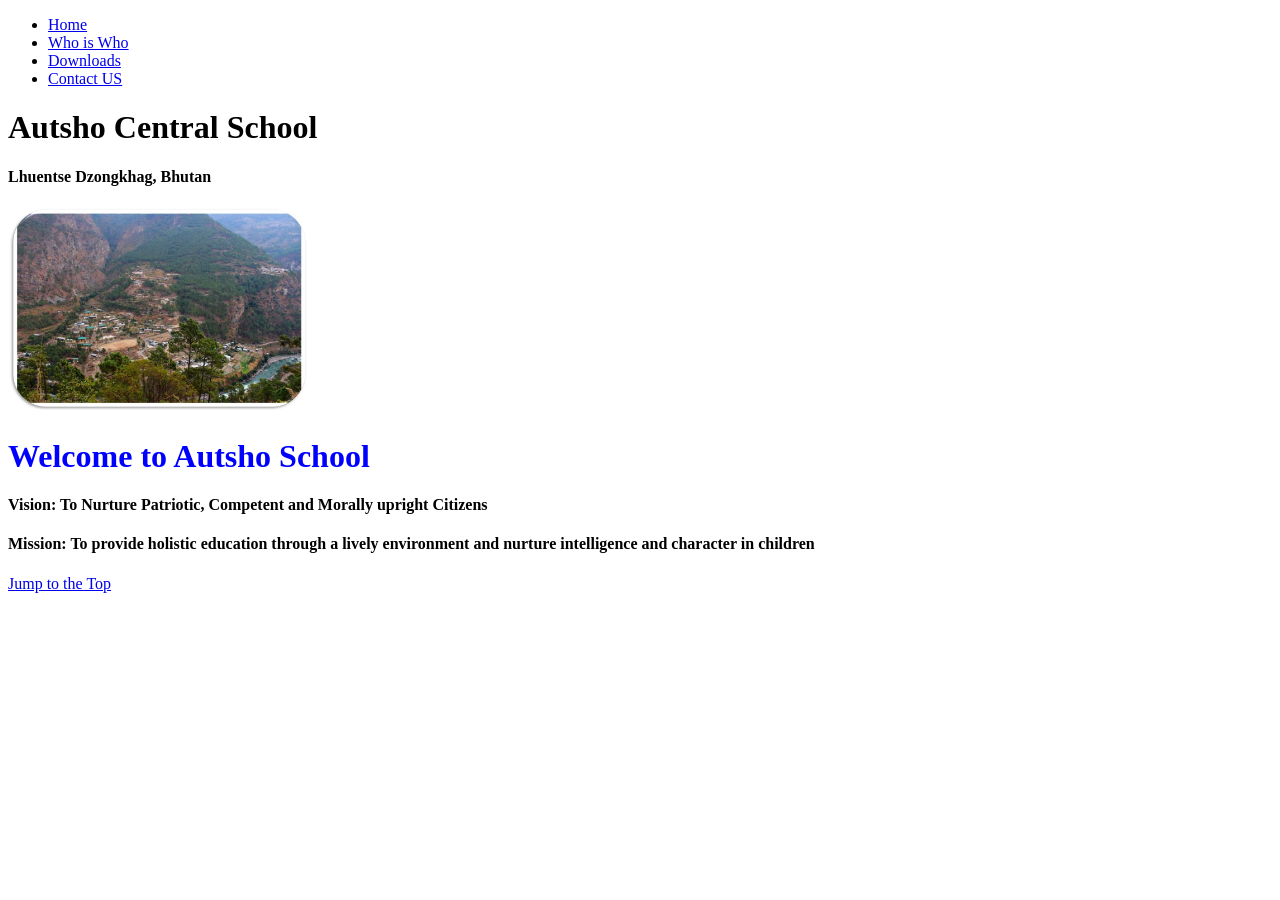
==== index.html @ cc0fc7e1 "Update index.html" ====
<!DOCTYPE html>
<html lang="en">
<head>
    <meta charset ="UTF-8">
    <title> School Page draft</title>
    <link rel="stylesheet" href="css/style.css">
</head>
<body>
    <header>
        <nav>
            <ul>
                <li> <a href="index.html">Home</a></li>
                <li><a href="Who-is-Who.html">Who is Who</a></li>
                <li><a href="Downloads">Downloads</a></li>
                <li><a href="Contact-US.html">Contact US</a></li>
            </ul>
        </nav>
        <h1 id = "top"> Autsho Central School</h1>
        <h4 id = "top">Lhuentse Dzongkhag, Bhutan</h4>
    </header>
    <main>         
        <div>
            <img src="image/autsho.jpg" alt="School Picture" width = "300">
            <h1 style="color:blue">Welcome to Autsho School</h1>
            <h4> <b>Vision:</b> To Nurture Patriotic, Competent and Morally upright Citizens</h4>
            <h4> <b> Mission:</b> To provide holistic education through a lively environment and nurture intelligence and character in children</h4>
        </div>
    </main>
<footer>
    <a href="stop"> Jump to the Top</a>
</footer>
</body>
</html>
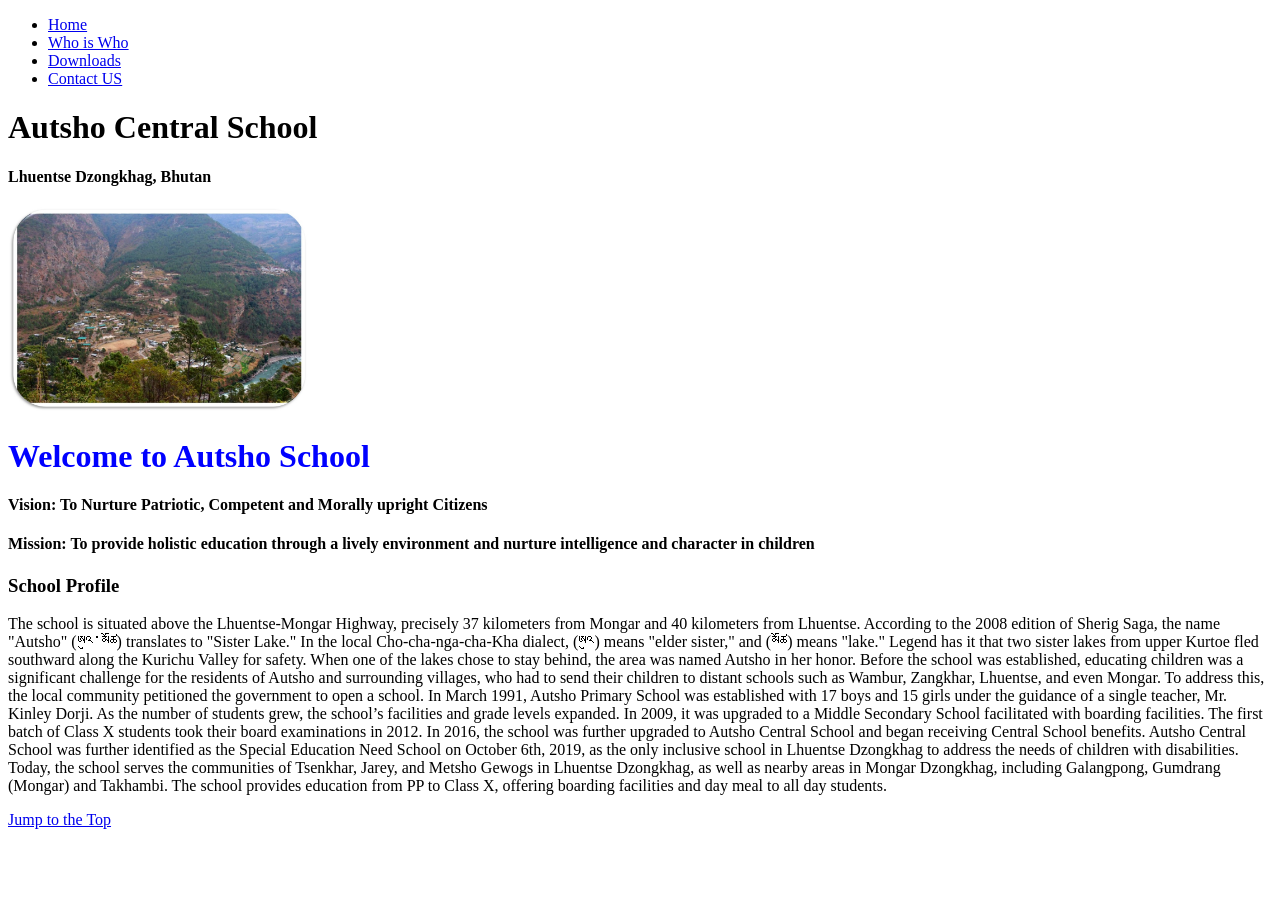
==== commit 07e1802a: "Enhance index.html with school profile and history Added a detailed school profile and history to th" ====
--- a/index.html
+++ b/index.html
@@ -11,7 +11,7 @@
             <ul>
                 <li> <a href="index.html">Home</a></li>
                 <li><a href="Who-is-Who.html">Who is Who</a></li>
-                <li><a href="Downloads">Downloads</a></li>
+                <li><a href="Downloads.html">Downloads</a></li>
                 <li><a href="Contact-US.html">Contact US</a></li>
             </ul>
         </nav>
@@ -25,6 +25,12 @@
             <h4> <b>Vision:</b> To Nurture Patriotic, Competent and Morally upright Citizens</h4>
             <h4> <b> Mission:</b> To provide holistic education through a lively environment and nurture intelligence and character in children</h4>
         </div>
+        <h3> School Profile</h3>
+        <p>The school is situated above the Lhuentse-Mongar Highway, precisely 37 kilometers from Mongar and 40 kilometers from Lhuentse. According to the 2008 edition of Sherig Saga, the name "Autsho" (ཨའུ་མཚོ) translates to "Sister Lake." In the local Cho-cha-nga-cha-Kha dialect, (ཨའུ) means "elder sister," and (མཚོ) means "lake." Legend has it that two sister lakes from upper Kurtoe fled southward along the Kurichu Valley for safety. When one of the lakes chose to stay behind, the area was named Autsho in her honor. 
+Before the school was established, educating children was a significant challenge for the residents of Autsho and surrounding villages, who had to send their children to distant schools such as Wambur, Zangkhar, Lhuentse, and even Mongar. To address this, the local community petitioned the government to open a school.
+In March 1991, Autsho Primary School was established with 17 boys and 15 girls under the guidance of a single teacher, Mr. Kinley Dorji. As the number of students grew, the school’s facilities and grade levels expanded. In 2009, it was upgraded to a Middle Secondary School facilitated with boarding facilities. The first batch of Class X students took their board examinations in 2012.  
+In 2016, the school was further upgraded to Autsho Central School and began receiving Central School benefits. Autsho Central School was further identified as the Special Education Need School on October 6th, 2019, as the only inclusive school in Lhuentse Dzongkhag to address the needs of children with disabilities. 
+Today, the school serves the communities of Tsenkhar, Jarey, and Metsho Gewogs in Lhuentse Dzongkhag, as well as nearby areas in Mongar Dzongkhag, including Galangpong, Gumdrang (Mongar) and Takhambi. The school provides education from PP to Class X, offering boarding facilities and day meal to all day students.</p>
     </main>
 <footer>
     <a href="stop"> Jump to the Top</a>
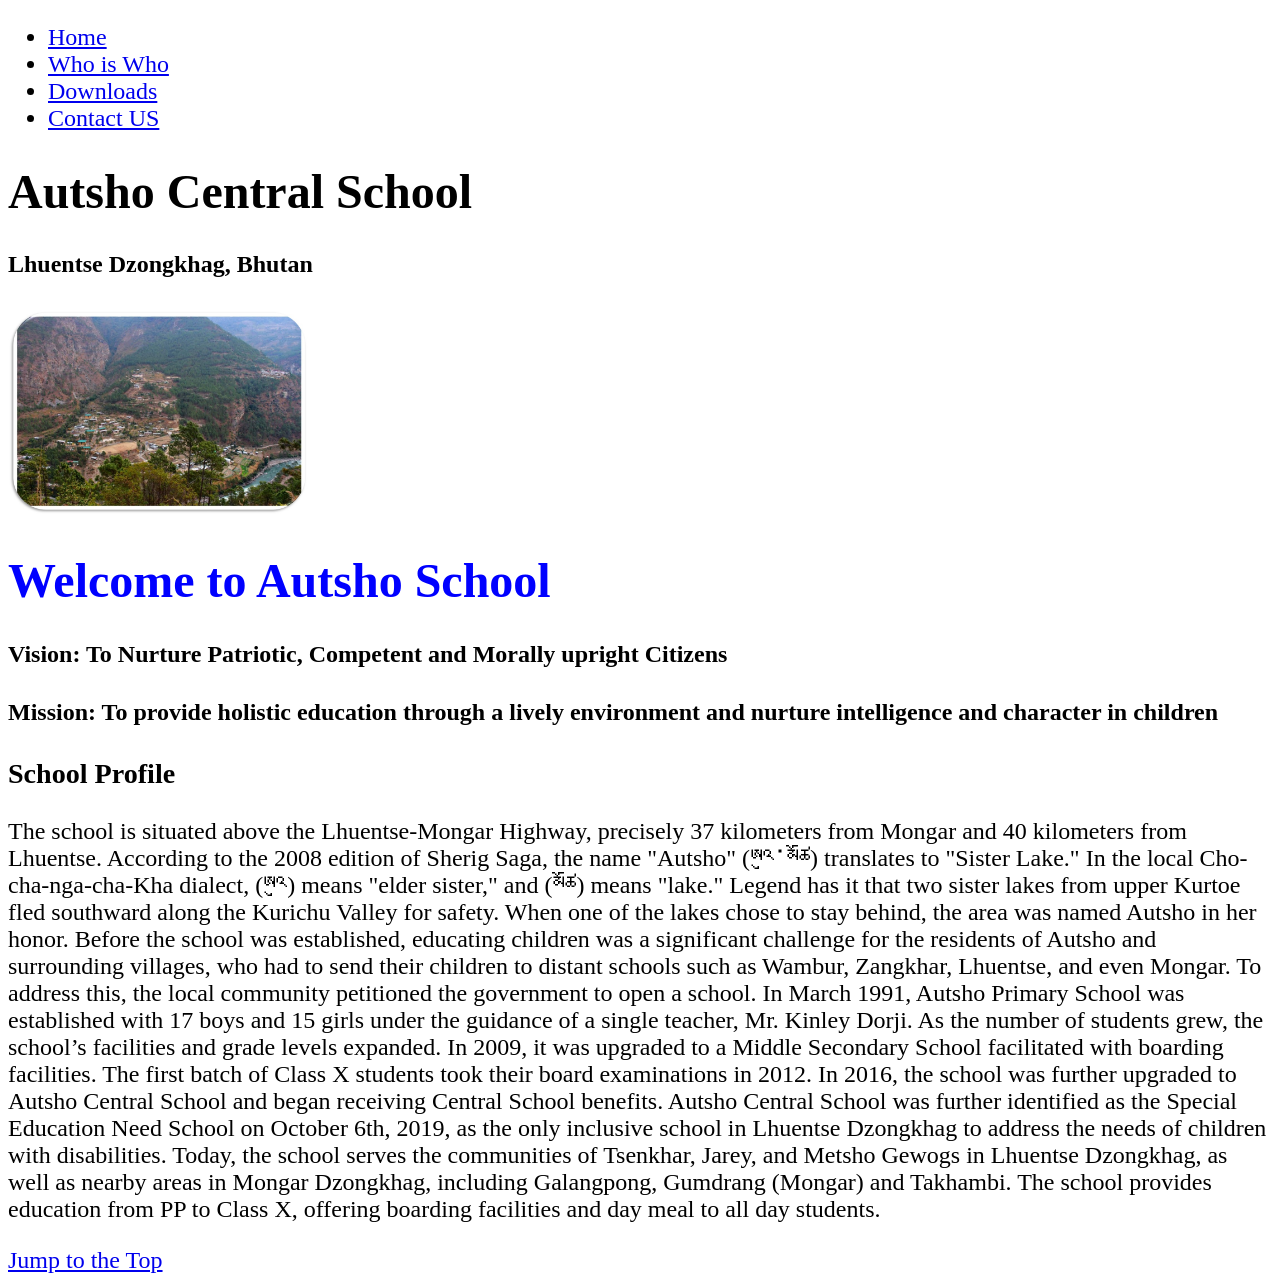
==== commit 8665a131: "Enhance school profile with historical details Added historical context and details about Autsho Pri" ====
--- a/index.html
+++ b/index.html
@@ -26,14 +26,29 @@
             <h4> <b> Mission:</b> To provide holistic education through a lively environment and nurture intelligence and character in children</h4>
         </div>
         <h3> School Profile</h3>
-        <p>The school is situated above the Lhuentse-Mongar Highway, precisely 37 kilometers from Mongar and 40 kilometers from Lhuentse. According to the 2008 edition of Sherig Saga, the name "Autsho" (ཨའུ་མཚོ) translates to "Sister Lake." In the local Cho-cha-nga-cha-Kha dialect, (ཨའུ) means "elder sister," and (མཚོ) means "lake." Legend has it that two sister lakes from upper Kurtoe fled southward along the Kurichu Valley for safety. When one of the lakes chose to stay behind, the area was named Autsho in her honor. 
-Before the school was established, educating children was a significant challenge for the residents of Autsho and surrounding villages, who had to send their children to distant schools such as Wambur, Zangkhar, Lhuentse, and even Mongar. To address this, the local community petitioned the government to open a school.
-In March 1991, Autsho Primary School was established with 17 boys and 15 girls under the guidance of a single teacher, Mr. Kinley Dorji. As the number of students grew, the school’s facilities and grade levels expanded. In 2009, it was upgraded to a Middle Secondary School facilitated with boarding facilities. The first batch of Class X students took their board examinations in 2012.  
-In 2016, the school was further upgraded to Autsho Central School and began receiving Central School benefits. Autsho Central School was further identified as the Special Education Need School on October 6th, 2019, as the only inclusive school in Lhuentse Dzongkhag to address the needs of children with disabilities. 
-Today, the school serves the communities of Tsenkhar, Jarey, and Metsho Gewogs in Lhuentse Dzongkhag, as well as nearby areas in Mongar Dzongkhag, including Galangpong, Gumdrang (Mongar) and Takhambi. The school provides education from PP to Class X, offering boarding facilities and day meal to all day students.</p>
+        <p>The school is situated above the Lhuentse-Mongar Highway, precisely 37 kilometers from Mongar and 40 kilometers from Lhuentse. 
+            According to the 2008 edition of Sherig Saga, the name "Autsho" (ཨའུ་མཚོ) translates to "Sister Lake." 
+            
+            In the local Cho-cha-nga-cha-Kha dialect, (ཨའུ) means "elder sister," and (མཚོ) means "lake." 
+            Legend has it that two sister lakes from upper Kurtoe fled southward along the Kurichu Valley for safety. When one of the lakes chose to stay behind, 
+            the area was named Autsho in her honor. 
+            
+            Before the school was established, educating children was a significant challenge for the residents of Autsho and surrounding villages, 
+            who had to send their children to distant schools such as Wambur, Zangkhar, Lhuentse, and even Mongar. To address this, the local community petitioned 
+            the government to open a school. 
+            
+            In March 1991, Autsho Primary School was established with 17 boys and 15 girls under the guidance of a single teacher, Mr. Kinley Dorji. 
+            As the number of students grew, the school’s facilities and grade levels expanded. In 2009, it was upgraded to a Middle Secondary School facilitated with 
+            boarding facilities. The first batch of Class X students took their board examinations in 2012.  
+            
+            In 2016, the school was further upgraded to Autsho Central School and began receiving Central School benefits. Autsho Central School was further identified as the 
+            Special Education Need School on October 6th, 2019, as the only inclusive school in Lhuentse Dzongkhag to address the needs of children with disabilities. 
+            
+            Today, the school serves the communities of Tsenkhar, Jarey, and Metsho Gewogs in Lhuentse Dzongkhag, as well as nearby areas in Mongar Dzongkhag, 
+            including Galangpong, Gumdrang (Mongar) and Takhambi. The school provides education from PP to Class X, offering boarding facilities and day meal to all day students.</p>
     </main>
 <footer>
-    <a href="stop"> Jump to the Top</a>
+    <a href="index.html"> Jump to the Top</a>
 </footer>
 </body>
 </html>
--- a/css/style.css
+++ b/css/style.css
@@ -0,0 +1,4 @@
+body{
+  font-family: "sans-serif", "Times New Roman", "Tahoma","Verdana", ;
+  font-size: 150%;
+}
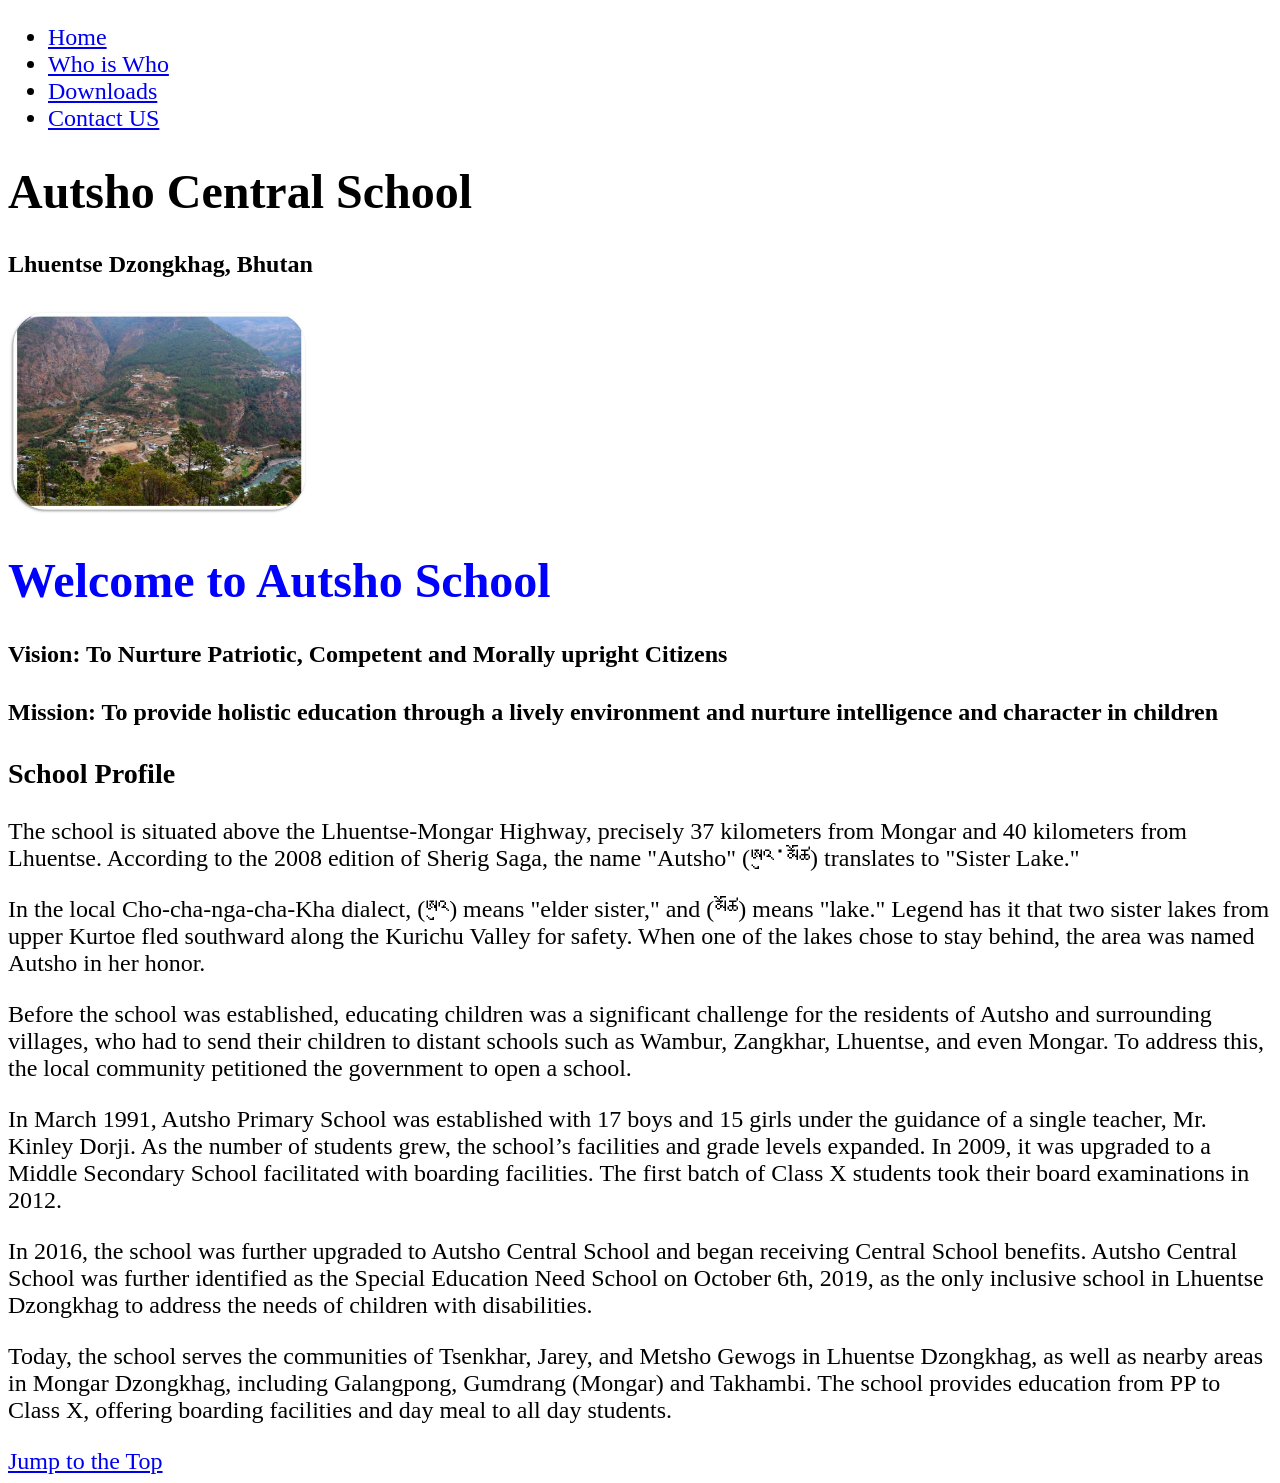
==== commit 8168e8a1: "Fix HTML structure and add missing paragraph tags" ====
--- a/index.html
+++ b/index.html
@@ -26,25 +26,26 @@
             <h4> <b> Mission:</b> To provide holistic education through a lively environment and nurture intelligence and character in children</h4>
         </div>
         <h3> School Profile</h3>
-        <p>The school is situated above the Lhuentse-Mongar Highway, precisely 37 kilometers from Mongar and 40 kilometers from Lhuentse. 
-            According to the 2008 edition of Sherig Saga, the name "Autsho" (ཨའུ་མཚོ) translates to "Sister Lake." 
+        <div>
+            <p>The school is situated above the Lhuentse-Mongar Highway, precisely 37 kilometers from Mongar and 40 kilometers from Lhuentse. 
+            According to the 2008 edition of Sherig Saga, the name "Autsho" (ཨའུ་མཚོ) translates to "Sister Lake." </p>
             
-            In the local Cho-cha-nga-cha-Kha dialect, (ཨའུ) means "elder sister," and (མཚོ) means "lake." 
+            <p>In the local Cho-cha-nga-cha-Kha dialect, (ཨའུ) means "elder sister," and (མཚོ) means "lake." 
             Legend has it that two sister lakes from upper Kurtoe fled southward along the Kurichu Valley for safety. When one of the lakes chose to stay behind, 
-            the area was named Autsho in her honor. 
+            the area was named Autsho in her honor.</p>
             
-            Before the school was established, educating children was a significant challenge for the residents of Autsho and surrounding villages, 
+            <p>Before the school was established, educating children was a significant challenge for the residents of Autsho and surrounding villages, 
             who had to send their children to distant schools such as Wambur, Zangkhar, Lhuentse, and even Mongar. To address this, the local community petitioned 
-            the government to open a school. 
+            the government to open a school. </p>
             
-            In March 1991, Autsho Primary School was established with 17 boys and 15 girls under the guidance of a single teacher, Mr. Kinley Dorji. 
+            <p>In March 1991, Autsho Primary School was established with 17 boys and 15 girls under the guidance of a single teacher, Mr. Kinley Dorji. 
             As the number of students grew, the school’s facilities and grade levels expanded. In 2009, it was upgraded to a Middle Secondary School facilitated with 
-            boarding facilities. The first batch of Class X students took their board examinations in 2012.  
+            boarding facilities. The first batch of Class X students took their board examinations in 2012.</p>  
             
-            In 2016, the school was further upgraded to Autsho Central School and began receiving Central School benefits. Autsho Central School was further identified as the 
-            Special Education Need School on October 6th, 2019, as the only inclusive school in Lhuentse Dzongkhag to address the needs of children with disabilities. 
+            <p>In 2016, the school was further upgraded to Autsho Central School and began receiving Central School benefits. Autsho Central School was further identified as the 
+            Special Education Need School on October 6th, 2019, as the only inclusive school in Lhuentse Dzongkhag to address the needs of children with disabilities. </p>
             
-            Today, the school serves the communities of Tsenkhar, Jarey, and Metsho Gewogs in Lhuentse Dzongkhag, as well as nearby areas in Mongar Dzongkhag, 
+            <p>Today, the school serves the communities of Tsenkhar, Jarey, and Metsho Gewogs in Lhuentse Dzongkhag, as well as nearby areas in Mongar Dzongkhag, 
             including Galangpong, Gumdrang (Mongar) and Takhambi. The school provides education from PP to Class X, offering boarding facilities and day meal to all day students.</p>
     </main>
 <footer>
